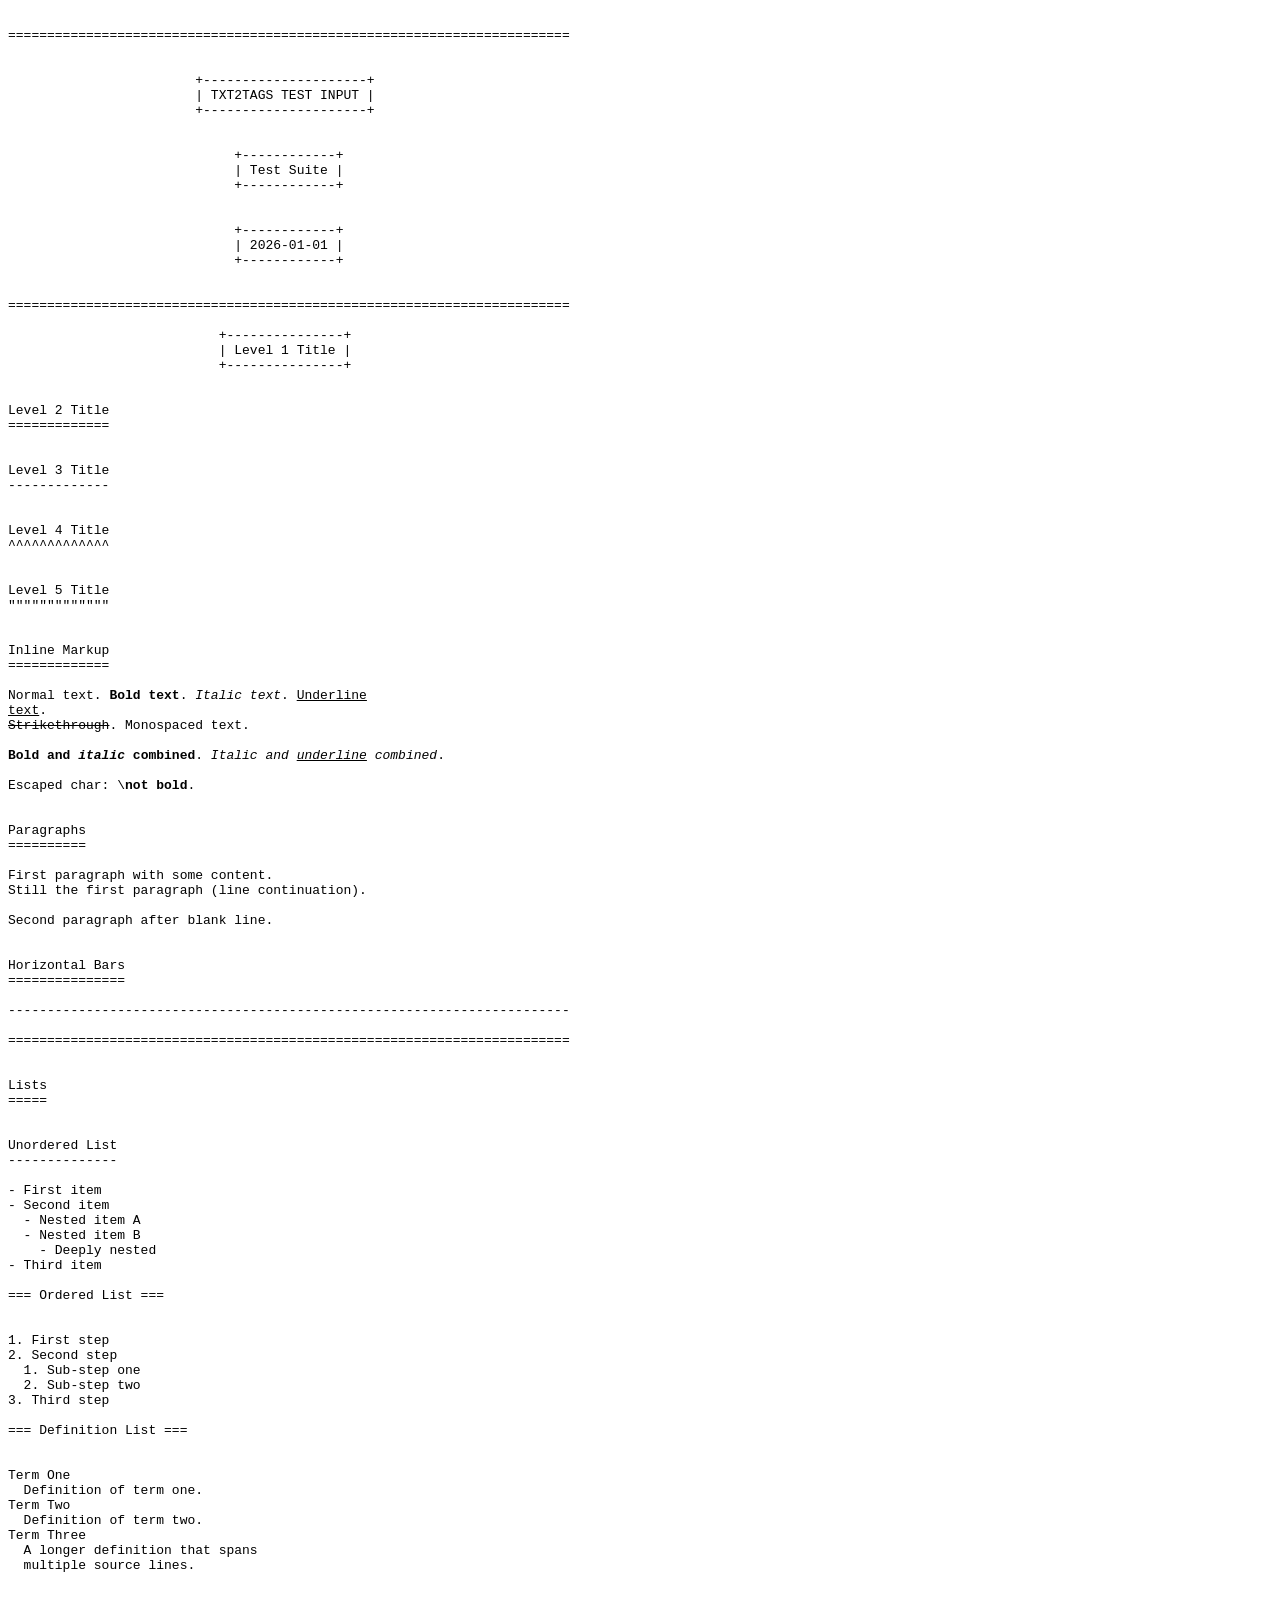
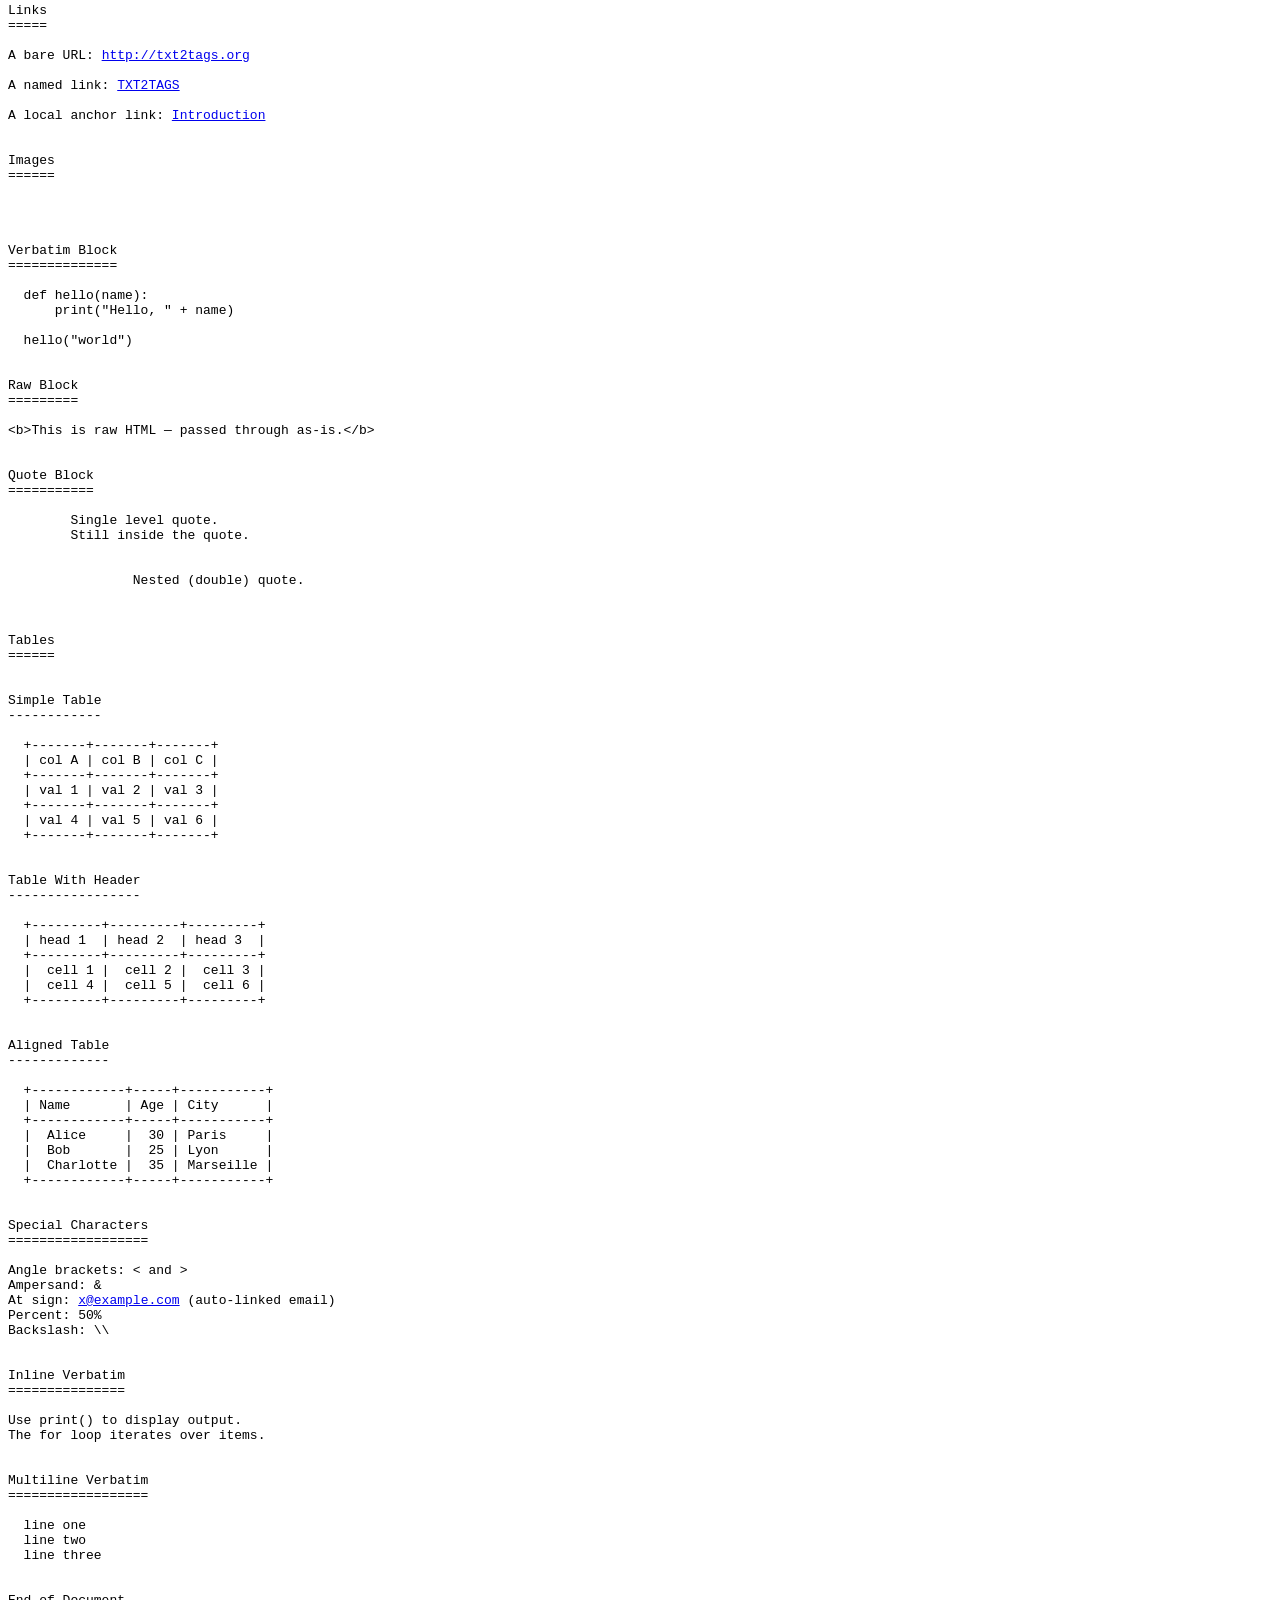
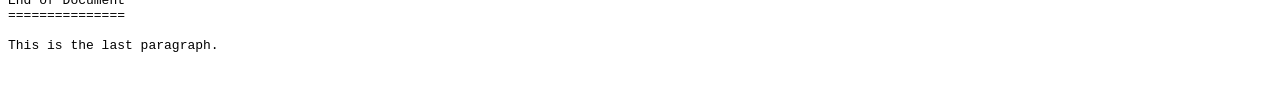
==== targets/aatw/input.html @ 5308527c "Add txt2tags3_mod package, targets/ reference outputs, and tests/ - txt2tags3_mod/: monolithic txt2t" ====
<!doctype html><html><title>TXT2TAGS TEST INPUT</title><pre>

========================================================================


                        +---------------------+                        
                        | TXT2TAGS TEST INPUT |                        
                        +---------------------+                        


                             +------------+                             
                             | Test Suite |                             
                             +------------+                             


                             +------------+                             
                             | 2026-01-01 |                             
                             +------------+                             


========================================================================

                           +---------------+                           
                           | Level 1 Title |                           
                           +---------------+                           


Level 2 Title
=============


Level 3 Title
-------------


Level 4 Title
^^^^^^^^^^^^^


Level 5 Title
"""""""""""""


Inline Markup
=============

Normal text. <b>Bold text</b>. <i>Italic text</i>. <u>Underline
text</u>.
<s>Strikethrough</s>. Monospaced text.

<b>Bold and <i>italic</i> combined</b>. <i>Italic and <u>underline</u> combined</i>.

Escaped char: \<b>not bold</b>.


Paragraphs
==========

First paragraph with some content.
Still the first paragraph (line continuation).

Second paragraph after blank line.


Horizontal Bars
===============

------------------------------------------------------------------------

========================================================================


Lists
=====


Unordered List
--------------

- First item
- Second item
  - Nested item A
  - Nested item B
    - Deeply nested
- Third item

=== Ordered List ===


1. First step
2. Second step
  1. Sub-step one
  2. Sub-step two
3. Third step

=== Definition List ===


Term One
  Definition of term one.
Term Two
  Definition of term two.
Term Three
  A longer definition that spans
  multiple source lines.


Links
=====

A bare URL: <a href="http://txt2tags.org">http://txt2tags.org</a>

A named link: <a href="http://txt2tags.org">TXT2TAGS</a>

A local anchor link: <a href="#level-1-title">Introduction</a>


Images
======

<img src="portrait.png" alt=""/>


Verbatim Block
==============

  def hello(name):
      print("Hello, " + name)
  
  hello("world")


Raw Block
=========

&lt;b&gt;This is raw HTML — passed through as-is.&lt;/b&gt;


Quote Block
===========

        Single level quote.
        Still inside the quote.


                Nested (double) quote.



Tables
======


Simple Table
------------

  +-------+-------+-------+
  | col A | col B | col C |
  +-------+-------+-------+
  | val 1 | val 2 | val 3 |
  +-------+-------+-------+
  | val 4 | val 5 | val 6 |
  +-------+-------+-------+


Table With Header
-----------------

  +---------+---------+---------+
  | head 1  | head 2  | head 3  |
  +---------+---------+---------+
  |  cell 1 |  cell 2 |  cell 3 |
  |  cell 4 |  cell 5 |  cell 6 |
  +---------+---------+---------+


Aligned Table
-------------

  +------------+-----+-----------+
  | Name       | Age | City      |
  +------------+-----+-----------+
  |  Alice     |  30 | Paris     |
  |  Bob       |  25 | Lyon      |
  |  Charlotte |  35 | Marseille |
  +------------+-----+-----------+


Special Characters
==================

Angle brackets: &lt; and &gt;
Ampersand: &amp;
At sign: <a href="mailto:x@example.com">x@example.com</a> (auto-linked email)
Percent: 50%
Backslash: \\


Inline Verbatim
===============

Use print() to display output.
The for loop iterates over items.


Multiline Verbatim
==================

  line one
  line two
  line three


End of Document
===============

This is the last paragraph.

<!-- ASCII Art code generated by txt2tags 2.6. (http://txt2tags.org) -->
<!-- cmdline: txt2tags -t aatw -o /home/alan/src/txt2tags-ports/txt2tags-ports/targets/aatw/input.html -\-width=72 /home/alan/src/txt2tags-ports/txt2tags-ports/tests/input.t2t -->
</pre></html>
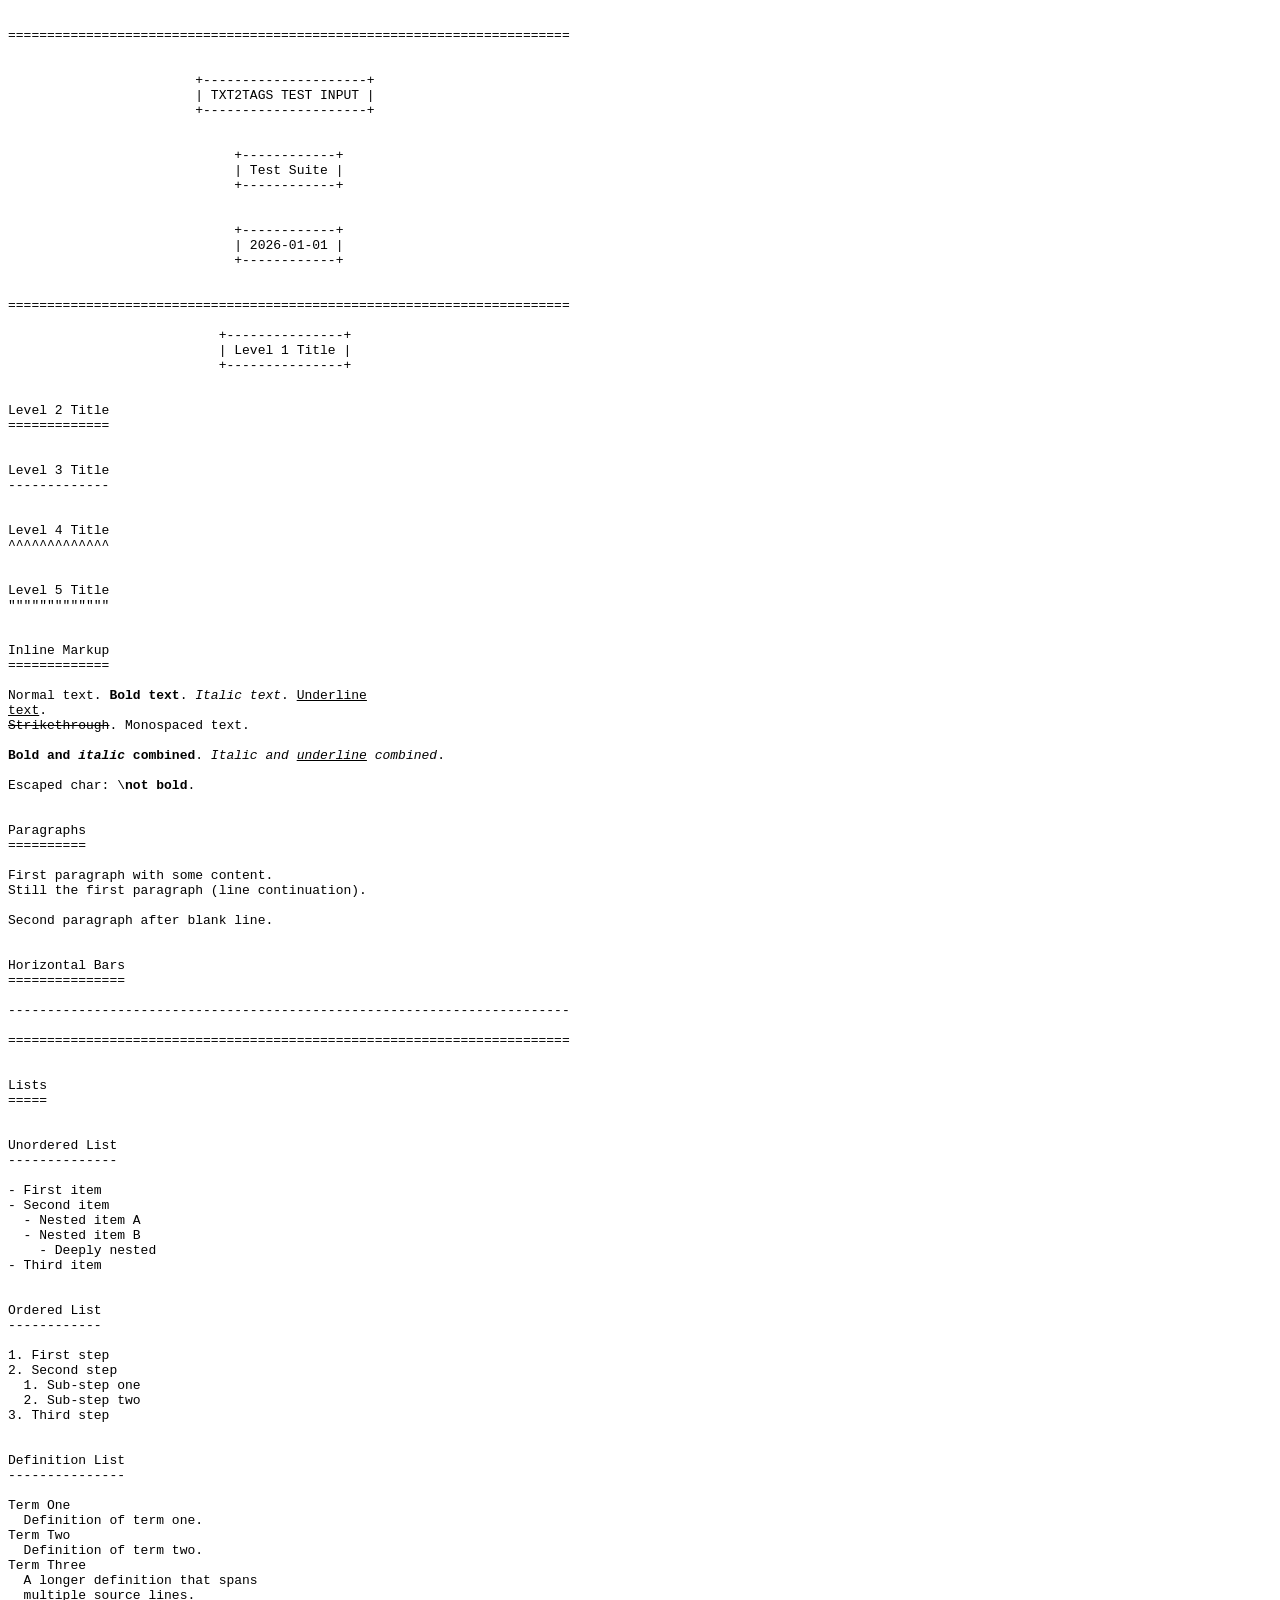
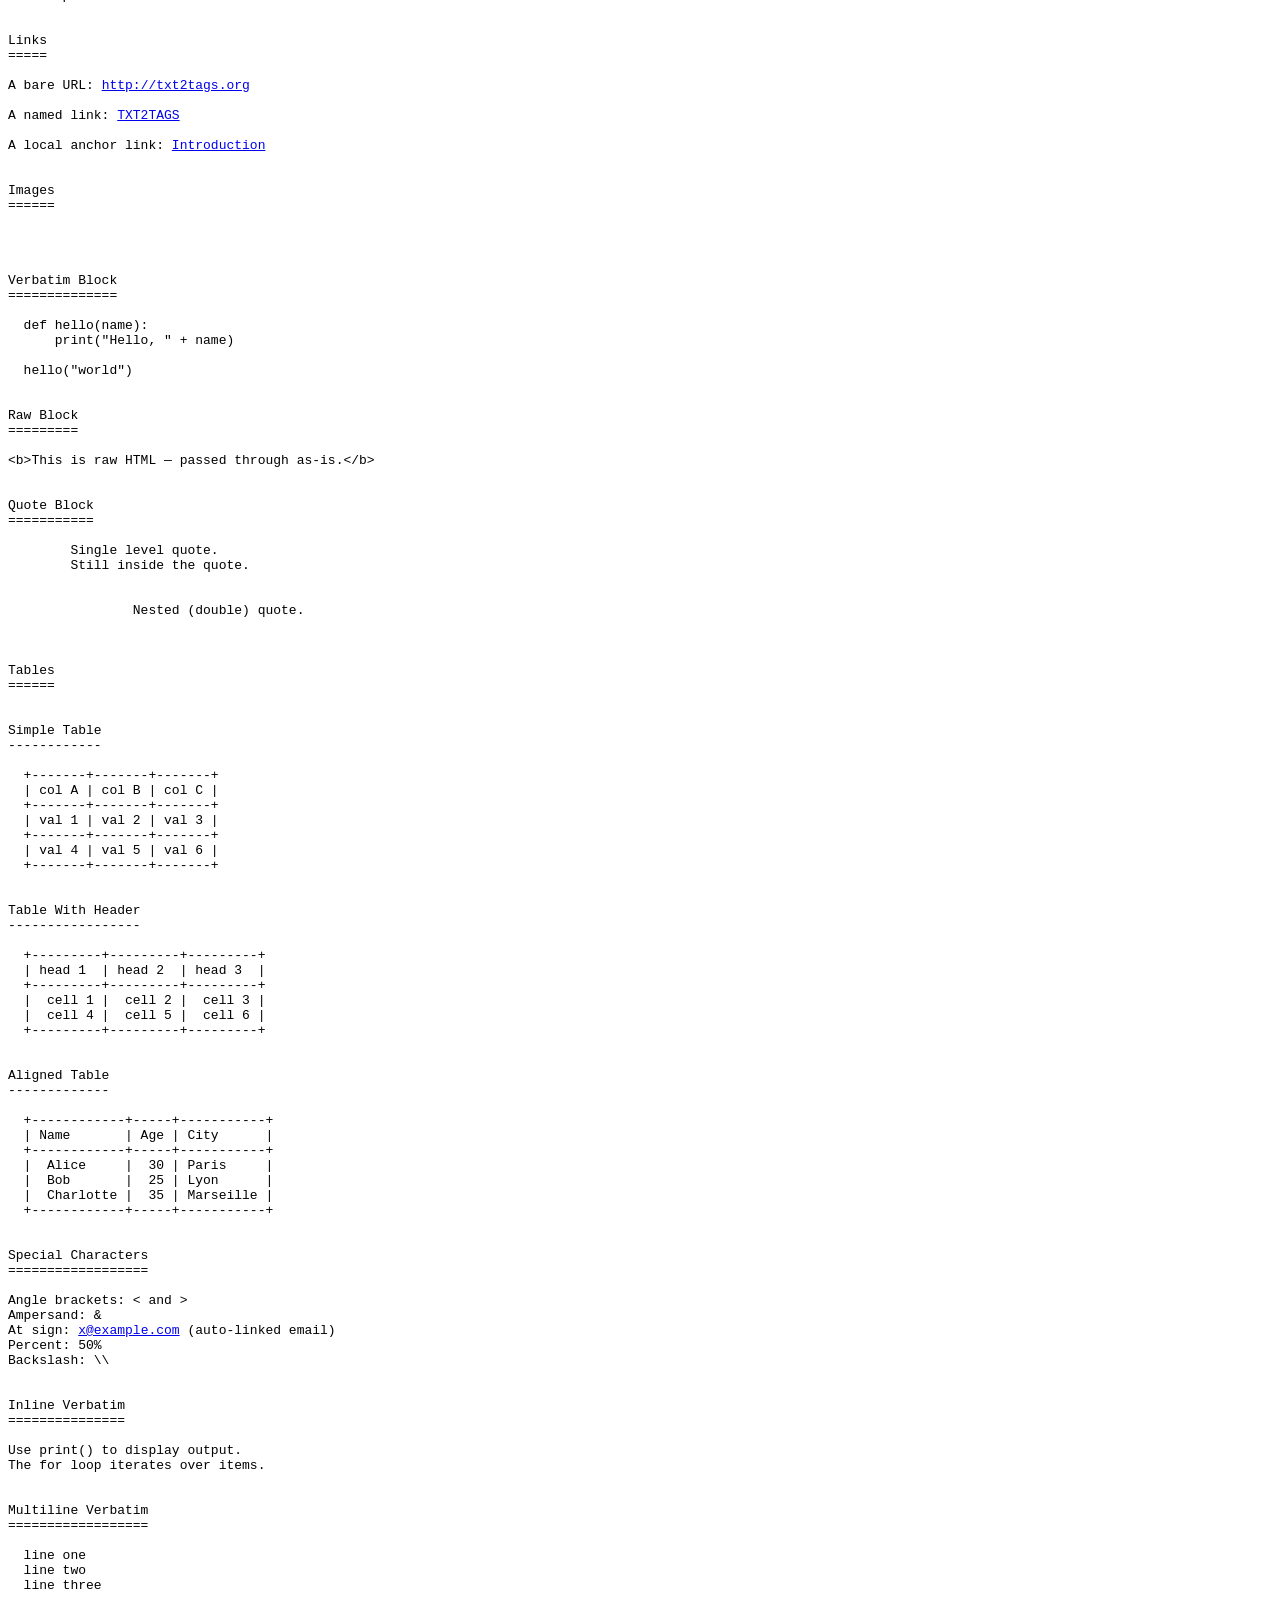
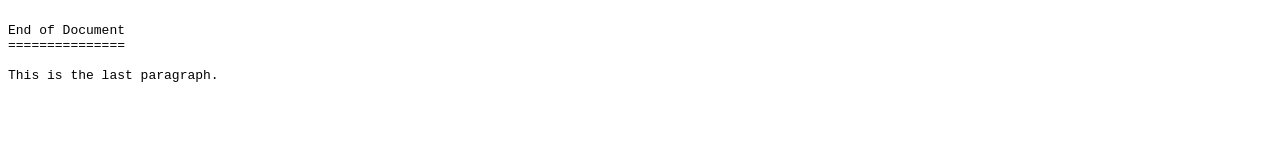
==== commit 4144355c: "Titles now close open lists; add --legacy, --blank-closes-list and single-file bundles - A flush-lef" ====
--- a/targets/aatw/input.html
+++ b/targets/aatw/input.html
@@ -84,8 +84,9 @@
     - Deeply nested
 - Third item
 
-=== Ordered List ===
-
+
+Ordered List
+------------
 
 1. First step
 2. Second step
@@ -93,8 +94,9 @@
   2. Sub-step two
 3. Third step
 
-=== Definition List ===
-
+
+Definition List
+---------------
 
 Term One
   Definition of term one.
